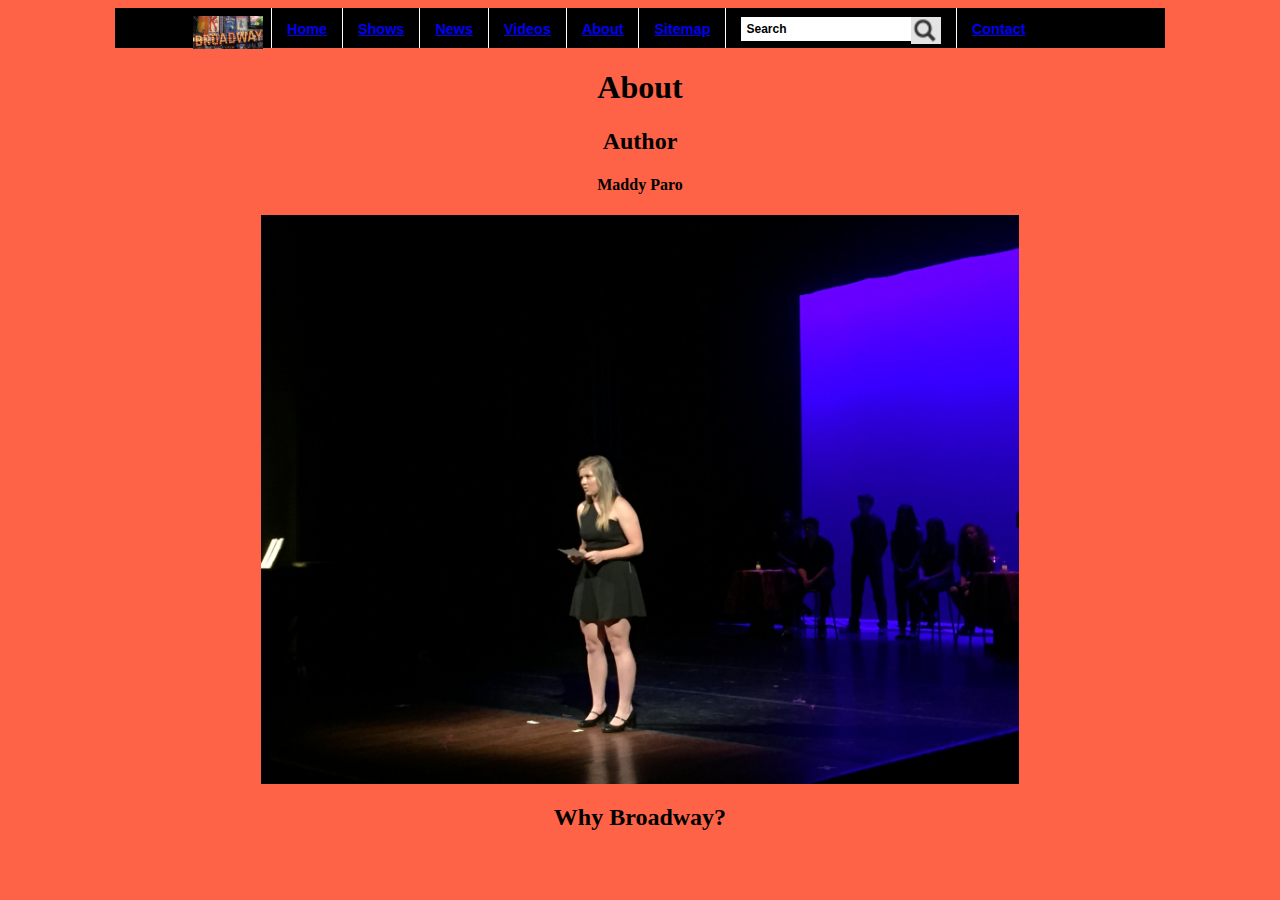
==== about.html @ 890e1f9a "Project Version 1" ====
<!DOCTYPE html>
<html lang="en">
<head>
    <link 
    rel="stylesheet" 
    type= "text/css" 
    href="styles/about.css" />
    <meta charset="UTF-8">
    <meta name="viewport" content="width=device-width, initial-scale=1.0">
    <title>About</title>
</head>
<body>
  <div id="top">
    <a href="http://broadway-from-home.com" id="logo"></a>
  <img id="logo" src="prop.images/dra_198_image.jpg"></img>
  <div class="topsection topmenu">
    <a href="index.html">Home</a>
</div>
  <div class="topsection topmenu">
      <a href="shows.html">Shows</a>
  </div>
  <div class="topsection topmenu">
    <a href="news.html">News</a>
  </div>
  <div class="topsection topmenu">
    <a href="videos.html">Videos</a>
  </div>
  <div class="topsection topmenu">
    <a href="about.html">About</a>
  </div>
  <div class="topsection topmenu">
    <a href="sitemap.html">Sitemap</a>
  </div>
  <div class="topsection topmenu">
    <input id="searchbox" type="text" value="Search">  
    <input type="image" id="magnify-glass" src="prop.images/magnifying-glass.png">
  </div>
  <div class="topsection topmenu">
    <a href="feedback.html">Contact</a>
  </div>
</div>
<h1>About</h1>
<h2>Author</h2>
<h4>Maddy Paro</h4>
<img src="prop.images/IMG_9869.JPG" alt="Maddy Paro" title="Maddy Paro">
<h2>Why Broadway?</h2>
<h4>
</h4>
</body>
---- styles/about.css ----
#top{
    width: 1050px;
    margin: 0 auto;
    height: 40px;
    background-color: black;
  }
  body{
    font-family: Helvetica, Arial, sans-serif;
    background-color: tomato;
}
  #logo {
    margin-top: 8px;
    width: 70px;
    float: left;
    margin-right: 8px;
  }
  .topsection {
    float: left;
    border-left: 1px white solid;
    height: 100%;
  }
  #signin-image {
    width: 25px;
    margin: 11px 15px;
    float: left;
    color: white;
  }
  .topmenu {
    font-weight: bold;
    font-size: 90%;
    padding: 13px 15px 0 15px;
    height: 27px;
    color: white;
  }
  div:hover {
      color: grey;
  }
  #more-arrow {
    width: 16px;
    margin-left: 20px;
  }
  #searchbox {
    background-color: white;
    border: none;
    font-weight: bold;
    font-size: 12px;
    padding: 5px;
    margin: -4px 0 5px;
    float: left;
  }
  #magnify-glass {
    height: 27px;
    margin-top: -4px;
  }
  h1 {
      font-family: 'Times New Roman', Times, serif;
      font-style: bold;
      font-size: xx-large;
     text-align: center;
  }
  p {
      font-family: 'Times New Roman', Times, serif;
      text-align: center;
      font-style: italic;
  }
  img {
    display: block;
    margin-left: auto;
    margin-right: auto;
    width: 60%;
}
table, tr, td{
  margin-left: auto;
  margin-right: auto;
  border: 1px solid lightgray;
  border-collapse: collapse;
  border-spacing: 10px;
  width: 15% 30% 30% 10% 10%;
  text-align: center;
  padding: 0%;
  font-family: 'Times New Roman', Times, serif;
}
h3 {
  text-align: center;
  font-family: 'Times New Roman', Times, serif;
}
h2 {
    text-align: center;
    font-family: 'Times New Roman', Times, serif;
}
h4 {
    text-align: center;
    font-family: 'Times New Roman', Times, serif;
}
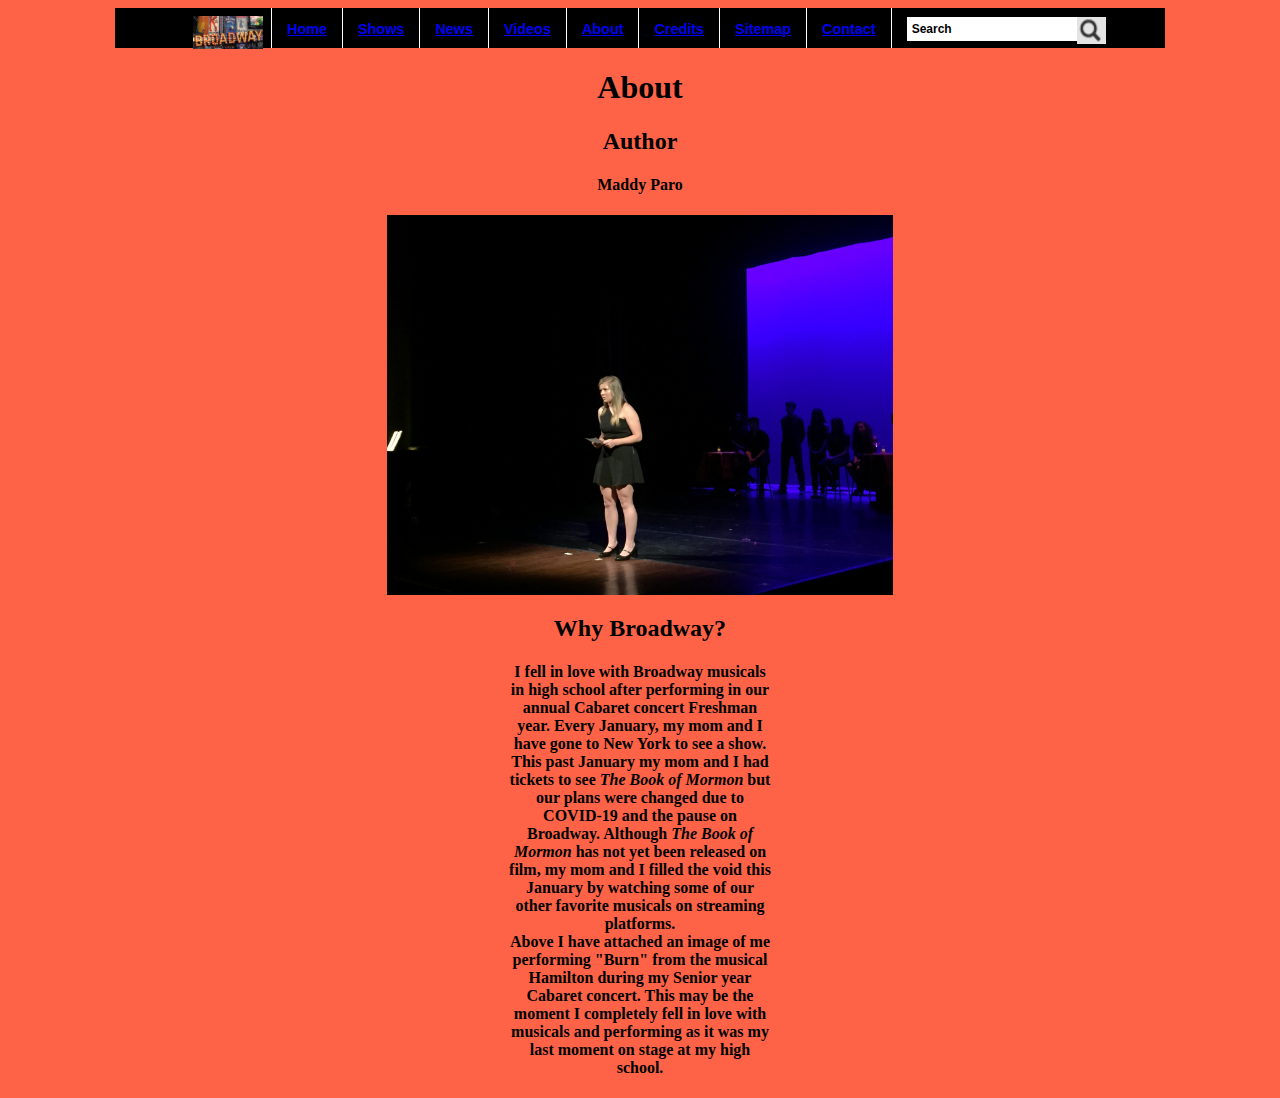
==== commit 4825b23d: "v2.0" ====
--- a/about.html
+++ b/about.html
@@ -1,6 +1,10 @@
 <!DOCTYPE html>
 <html lang="en">
 <head>
+  <link rel="apple-touch-icon" sizes="180x180" href="prop.images/apple-touch-icon.png">
+  <link rel="icon" type="image/png" sizes="32x32" href="prop.images/favicon-32x32.png">
+  <link rel="icon" type="image/png" sizes="16x16" href="prop.images/favicon-16x16.png">
+  <link rel="manifest" href="prop.images/site.webmanifest">
     <link 
     rel="stylesheet" 
     type= "text/css" 
@@ -29,14 +33,17 @@
     <a href="about.html">About</a>
   </div>
   <div class="topsection topmenu">
+      <a href="credits.html">Credits</a>
+  </div>
+  <div class="topsection topmenu">
     <a href="sitemap.html">Sitemap</a>
+  </div>
+  <div class="topsection topmenu">
+    <a href="feedback.html">Contact</a>
   </div>
   <div class="topsection topmenu">
     <input id="searchbox" type="text" value="Search">  
     <input type="image" id="magnify-glass" src="prop.images/magnifying-glass.png">
-  </div>
-  <div class="topsection topmenu">
-    <a href="feedback.html">Contact</a>
   </div>
 </div>
 <h1>About</h1>
@@ -45,5 +52,14 @@
 <img src="prop.images/IMG_9869.JPG" alt="Maddy Paro" title="Maddy Paro">
 <h2>Why Broadway?</h2>
 <h4>
+  I fell in love with Broadway musicals in high school after performing in our annual
+  Cabaret concert Freshman year. Every January, my mom and I have
+  gone to New York to see a show. This past January my mom and I had tickets to see <i>The Book of Mormon</i>
+  but our plans were changed due to COVID-19 and the pause on Broadway. Although <i>The Book of Mormon</i> has
+  not yet been released on film, my mom and I filled the void this January by watching some of our other favorite musicals
+  on streaming platforms. <br>
+  Above I have attached an image of me performing "Burn" from the musical Hamilton during my Senior year Cabaret concert.
+  This may be the moment I completely fell in love with musicals and performing as it was my last moment on stage
+  at my high school.
 </h4>
 </body>--- a/styles/about.css
+++ b/styles/about.css
@@ -62,12 +62,14 @@
       font-family: 'Times New Roman', Times, serif;
       text-align: center;
       font-style: italic;
+      margin-left: 120px;
+      margin-right: 120px;
   }
   img {
     display: block;
     margin-left: auto;
     margin-right: auto;
-    width: 60%;
+    width: 40%;
 }
 table, tr, td{
   margin-left: auto;
@@ -91,4 +93,6 @@
 h4 {
     text-align: center;
     font-family: 'Times New Roman', Times, serif;
+    margin-left: 500px;
+    margin-right: 500px;
 }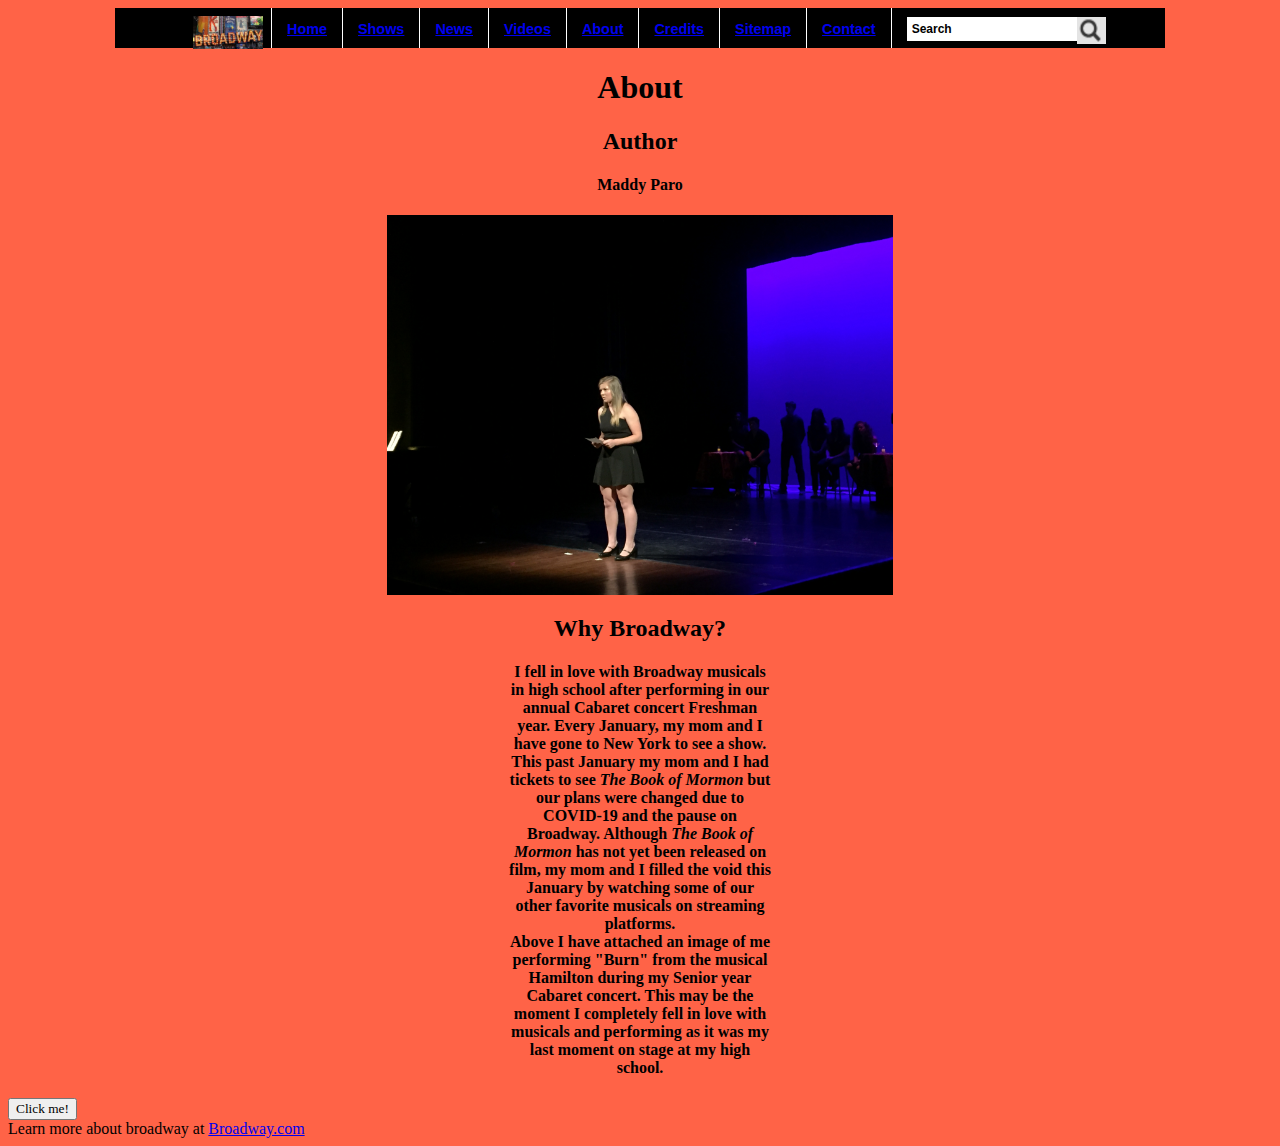
==== commit 4403ea22: "Project Final" ====
--- a/about.html
+++ b/about.html
@@ -11,6 +11,8 @@
     href="styles/about.css" />
     <meta charset="UTF-8">
     <meta name="viewport" content="width=device-width, initial-scale=1.0">
+    <meta name="about broadway news " content="width=device-width, initial-scale=1.0" >
+    <meta name="Maddy Paro">
     <title>About</title>
 </head>
 <body>
@@ -49,7 +51,8 @@
 <h1>About</h1>
 <h2>Author</h2>
 <h4>Maddy Paro</h4>
-<img src="prop.images/IMG_9869.JPG" alt="Maddy Paro" title="Maddy Paro">
+<img id="myImg" src="prop.images/IMG_9869.JPG" alt="Maddy Paro" title="Maddy Paro"
+onmouseover="mouseOverImage()" onmouseout="mouseOutImage()"/>
 <h2>Why Broadway?</h2>
 <h4>
   I fell in love with Broadway musicals in high school after performing in our annual
@@ -62,4 +65,23 @@
   This may be the moment I completely fell in love with musicals and performing as it was my last moment on stage
   at my high school.
 </h4>
-</body>+<button id="changeColor">Click me!</button>
+<br>
+<span id="output">Learn more about broadway at <a href="https://www.broadway.com/"> Broadway.com </a></span>
+</body>
+<script>
+  document.getElementById("changeColor").onclick = function(){
+	document.getElementById("output").style.color = 'blue';
+}
+// "change the style of some element in response to the user's action"
+function mouseOverImage() {
+            document.getElementById('Image1').src = "prop.images/Me.jpg";
+        }
+ 
+        function mouseOutImage() {
+            document.getElementById('Image2').src = "prop.images/IMG_9869.JPG";
+        }
+    //"change an image with mouseover and mouseout"
+
+</script>
+</html>--- a/styles/about.css
+++ b/styles/about.css
@@ -95,4 +95,21 @@
     font-family: 'Times New Roman', Times, serif;
     margin-left: 500px;
     margin-right: 500px;
+}
+#changeColor {
+  text-align: center;
+  font-family: Georgia, 'Times New Roman', Times, serif;
+}
+span {
+  text-align: center;
+  font-family: Georgia, 'Times New Roman', Times, serif;
+  text-decoration: salmon;
+}
+output {
+  text-align: center;
+  font-family: Georgia, 'Times New Roman', Times, serif;
+  text-decoration: salmon;
+}
+button {
+  text-align: center;
 }